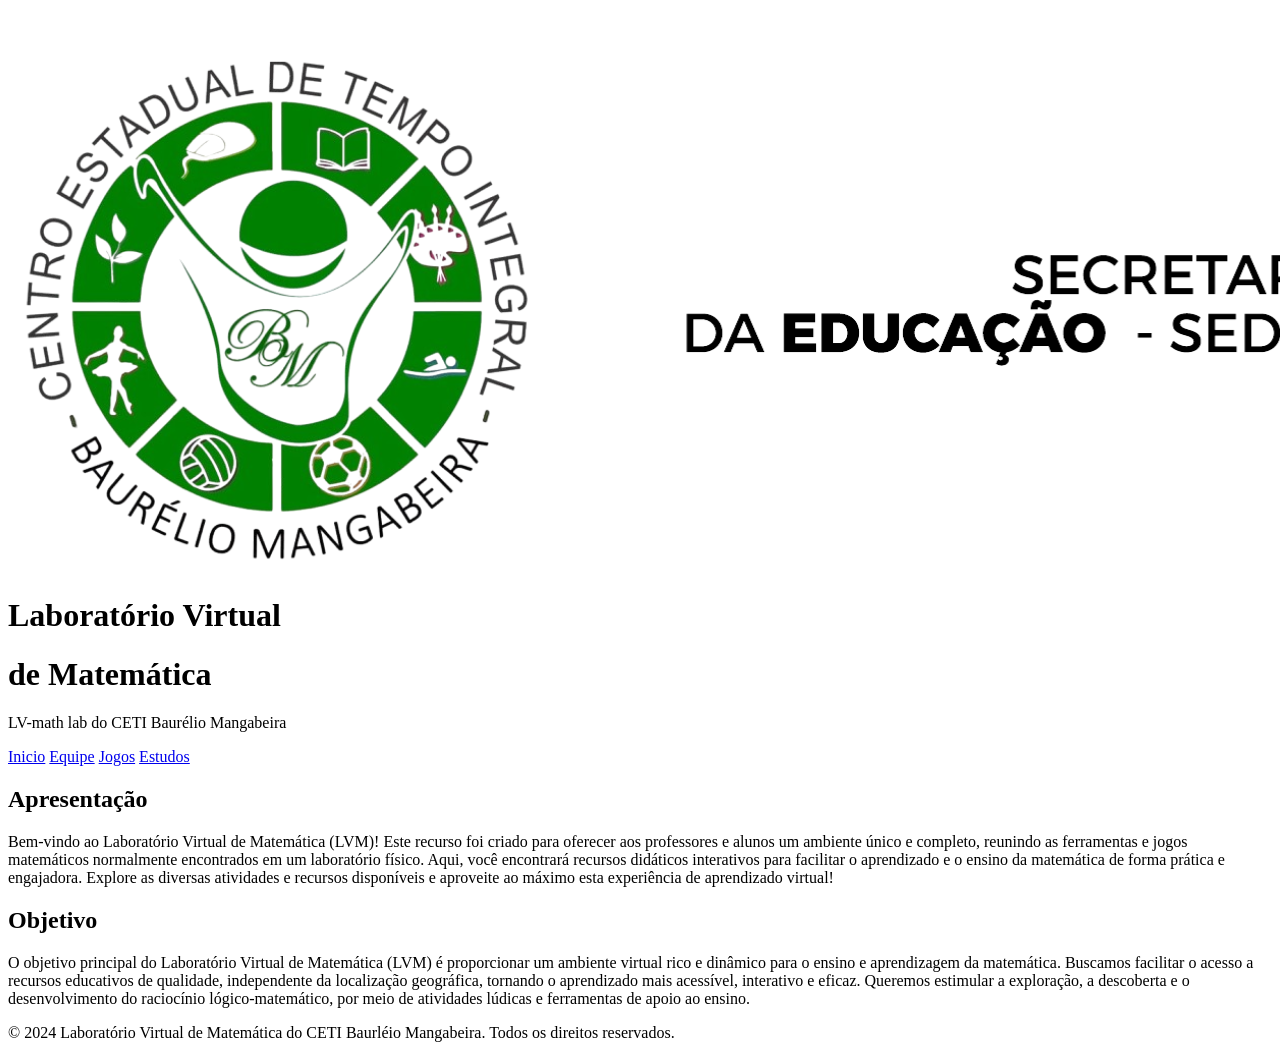
==== index.html @ b6a2eb4f "Update index.html" ====
<!DOCTYPE html>
<html lang="pt-br">
<head>
    <meta charset="UTF-8">
    <meta name="viewport" content="width=device-width, initial-scale=1.0">
    <meta http-equiv="X-UA-Compatible" content="ie=edge">
    <title>Laboratório Virtual de Matemática</title>
    <link rel="stylesheet" href="lab.css">



    
    <link rel="manifest" href="manifest.json">
    <meta name="theme-color" content="#0d6efd">
    <link rel="icon" href="icon-192.png">
    
    <script>
      if ('serviceWorker' in navigator) {
        navigator.serviceWorker.register('service-worker.js')
          .then(() => console.log("Service Worker registrado com sucesso."))
          .catch(err => console.error("Erro no Service Worker:", err));
      }
    </script>
    



</head>
<body>
    <div class="imagem">
        <img src="logo.png" alt="Imagem Acima do Cabeçalho">
    </div>
    
    <header>
      <!-- Título e Subtítulo -->
        <div>
     <h1>Laboratório Virtual</h1>
     <h1>de Matemática</h1>
            <p>LV-math lab do CETI Baurélio Mangabeira</p>
        </div>
    
    </header>

    <nav>
        <a href="Lab Prog.html">Inicio</a>
        <a href="equipe html.html">Equipe</a>
        <a href="jogos.html">Jogos</a>
        <a href="praticos.html">Estudos</a>

     
    </nav>

    <div class="container">
        <div class="content">
            <h2>Apresentação</h2>
            <p>Bem-vindo ao Laboratório Virtual de Matemática (LVM)!
                Este recurso foi criado para oferecer aos professores e alunos um ambiente único e completo, 
                reunindo as ferramentas e jogos matemáticos normalmente encontrados em um laboratório físico.
                Aqui, você encontrará recursos didáticos interativos para facilitar o aprendizado e o ensino da matemática de forma prática e engajadora.
                Explore as diversas atividades e recursos disponíveis e aproveite ao máximo esta experiência de aprendizado virtual!
            </p>
        </div>
    </div>

    <div class="container">
        <div class="content">
            <h2>Objetivo</h2>
            <p>  O objetivo principal do Laboratório Virtual de Matemática (LVM) é proporcionar um ambiente virtual rico
                e dinâmico para o ensino e aprendizagem da matemática. Buscamos facilitar o acesso a recursos educativos 
                de qualidade, independente da localização geográfica, tornando o aprendizado mais acessível, interativo e eficaz.  
                Queremos estimular a exploração, a descoberta e o desenvolvimento do raciocínio lógico-matemático, por meio de 
                atividades lúdicas e ferramentas de apoio ao ensino.</p>
        </div>
    </div>

    <footer>
        <p>&copy; 2024 Laboratório Virtual de Matemática do CETI Baurléio Mangabeira. Todos os direitos reservados.</p>
    </footer>
</body>
</html>
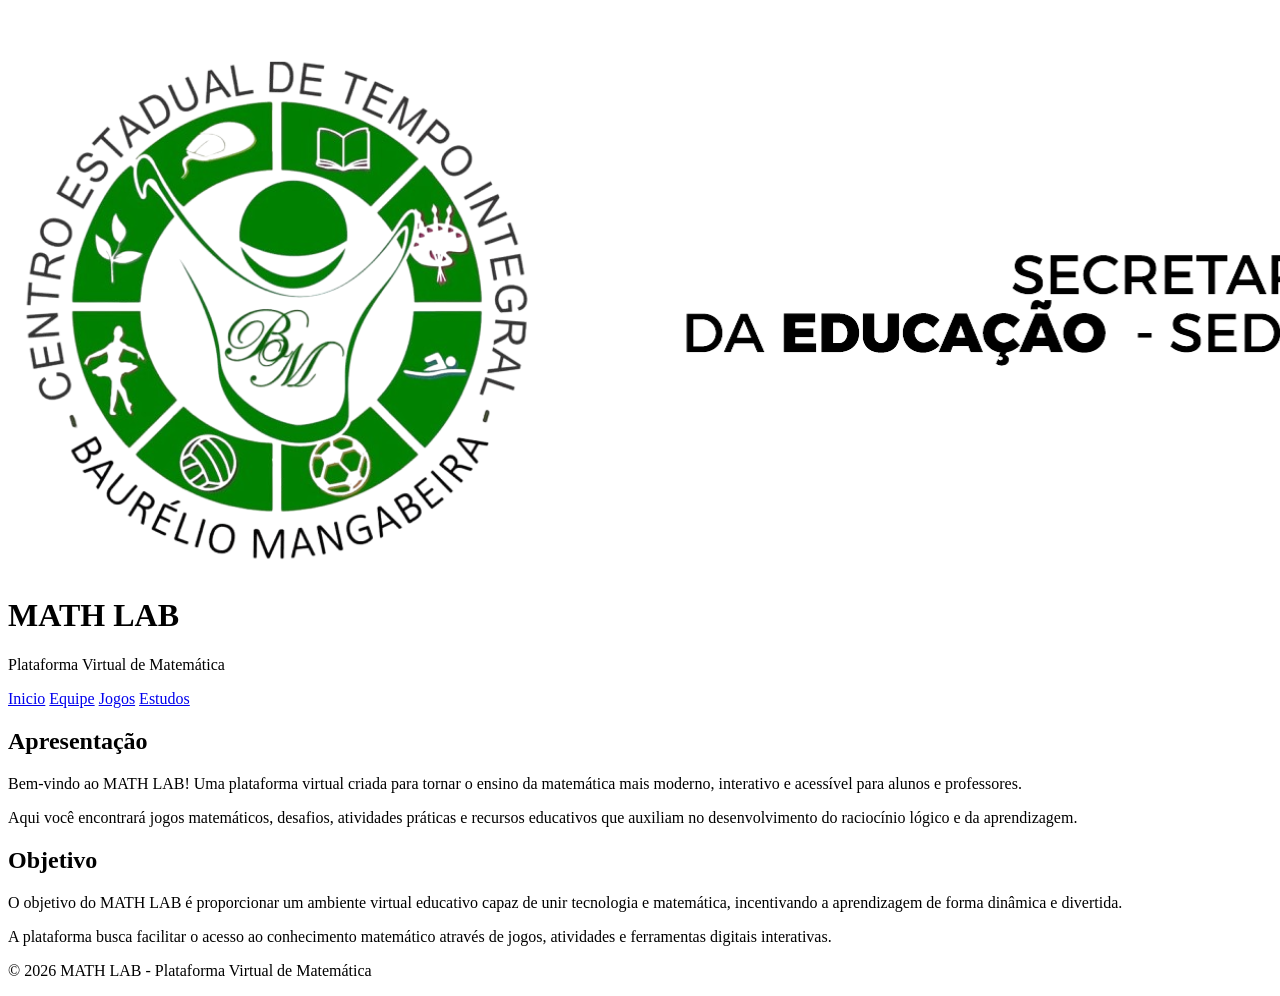
==== commit 31af07d7: "Update index.html" ====
--- a/index.html
+++ b/index.html
@@ -1,83 +1,121 @@
 
 <!DOCTYPE html>
 <html lang="pt-br">
+
 <head>
+
     <meta charset="UTF-8">
+
     <meta name="viewport" content="width=device-width, initial-scale=1.0">
+
     <meta http-equiv="X-UA-Compatible" content="ie=edge">
-    <title>Laboratório Virtual de Matemática</title>
+
+    <title>MATH LAB</title>
+
     <link rel="stylesheet" href="lab.css">
 
+    <link rel="manifest" href="manifest.json">
 
+    <meta name="theme-color" content="#0d6efd">
 
-    
-    <link rel="manifest" href="manifest.json">
-    <meta name="theme-color" content="#0d6efd">
     <link rel="icon" href="icon-192.png">
-    
+
     <script>
-      if ('serviceWorker' in navigator) {
-        navigator.serviceWorker.register('service-worker.js')
-          .then(() => console.log("Service Worker registrado com sucesso."))
-          .catch(err => console.error("Erro no Service Worker:", err));
-      }
+        if ('serviceWorker' in navigator) {
+
+            navigator.serviceWorker.register('service-worker.js')
+
+            .then(() => console.log("Service Worker registrado com sucesso."))
+
+            .catch(err => console.error("Erro no Service Worker:", err));
+        }
     </script>
-    
-
-
 
 </head>
+
 <body>
+
     <div class="imagem">
-        <img src="logo.png" alt="Imagem Acima do Cabeçalho">
+
+        <img src="logo.png" alt="Logo do MATH LAB">
+
     </div>
-    
+
     <header>
-      <!-- Título e Subtítulo -->
-        <div>
-     <h1>Laboratório Virtual</h1>
-     <h1>de Matemática</h1>
-            <p>LV-math lab do CETI Baurélio Mangabeira</p>
-        </div>
-    
+
+        <h1>MATH LAB</h1>
+
+        <p>Plataforma Virtual de Matemática</p>
+
     </header>
 
     <nav>
-        <a href="Lab Prog.html">Inicio</a>
+
+        <a href="index.html">Inicio</a>
+
         <a href="equipe html.html">Equipe</a>
+
         <a href="jogos.html">Jogos</a>
+
         <a href="praticos.html">Estudos</a>
 
-     
     </nav>
 
     <div class="container">
+
         <div class="content">
+
             <h2>Apresentação</h2>
-            <p>Bem-vindo ao Laboratório Virtual de Matemática (LVM)!
-                Este recurso foi criado para oferecer aos professores e alunos um ambiente único e completo, 
-                reunindo as ferramentas e jogos matemáticos normalmente encontrados em um laboratório físico.
-                Aqui, você encontrará recursos didáticos interativos para facilitar o aprendizado e o ensino da matemática de forma prática e engajadora.
-                Explore as diversas atividades e recursos disponíveis e aproveite ao máximo esta experiência de aprendizado virtual!
+
+            <p>
+                Bem-vindo ao MATH LAB!
+                Uma plataforma virtual criada para tornar o ensino
+                da matemática mais moderno, interativo e acessível
+                para alunos e professores.
             </p>
+
+            <p>
+                Aqui você encontrará jogos matemáticos, desafios,
+                atividades práticas e recursos educativos que auxiliam
+                no desenvolvimento do raciocínio lógico e da aprendizagem.
+            </p>
+
         </div>
+
     </div>
 
     <div class="container">
+
         <div class="content">
+
             <h2>Objetivo</h2>
-            <p>  O objetivo principal do Laboratório Virtual de Matemática (LVM) é proporcionar um ambiente virtual rico
-                e dinâmico para o ensino e aprendizagem da matemática. Buscamos facilitar o acesso a recursos educativos 
-                de qualidade, independente da localização geográfica, tornando o aprendizado mais acessível, interativo e eficaz.  
-                Queremos estimular a exploração, a descoberta e o desenvolvimento do raciocínio lógico-matemático, por meio de 
-                atividades lúdicas e ferramentas de apoio ao ensino.</p>
+
+            <p>
+                O objetivo do MATH LAB é proporcionar um ambiente
+                virtual educativo capaz de unir tecnologia e matemática,
+                incentivando a aprendizagem de forma dinâmica e divertida.
+            </p>
+
+            <p>
+                A plataforma busca facilitar o acesso ao conhecimento
+                matemático através de jogos, atividades e ferramentas
+                digitais interativas.
+            </p>
+
         </div>
+
     </div>
 
     <footer>
-        <p>&copy; 2024 Laboratório Virtual de Matemática do CETI Baurléio Mangabeira. Todos os direitos reservados.</p>
+
+        <p>
+            © 2026 MATH LAB - Plataforma Virtual de Matemática
+        </p>
+
     </footer>
+
 </body>
+
 </html>
 
 
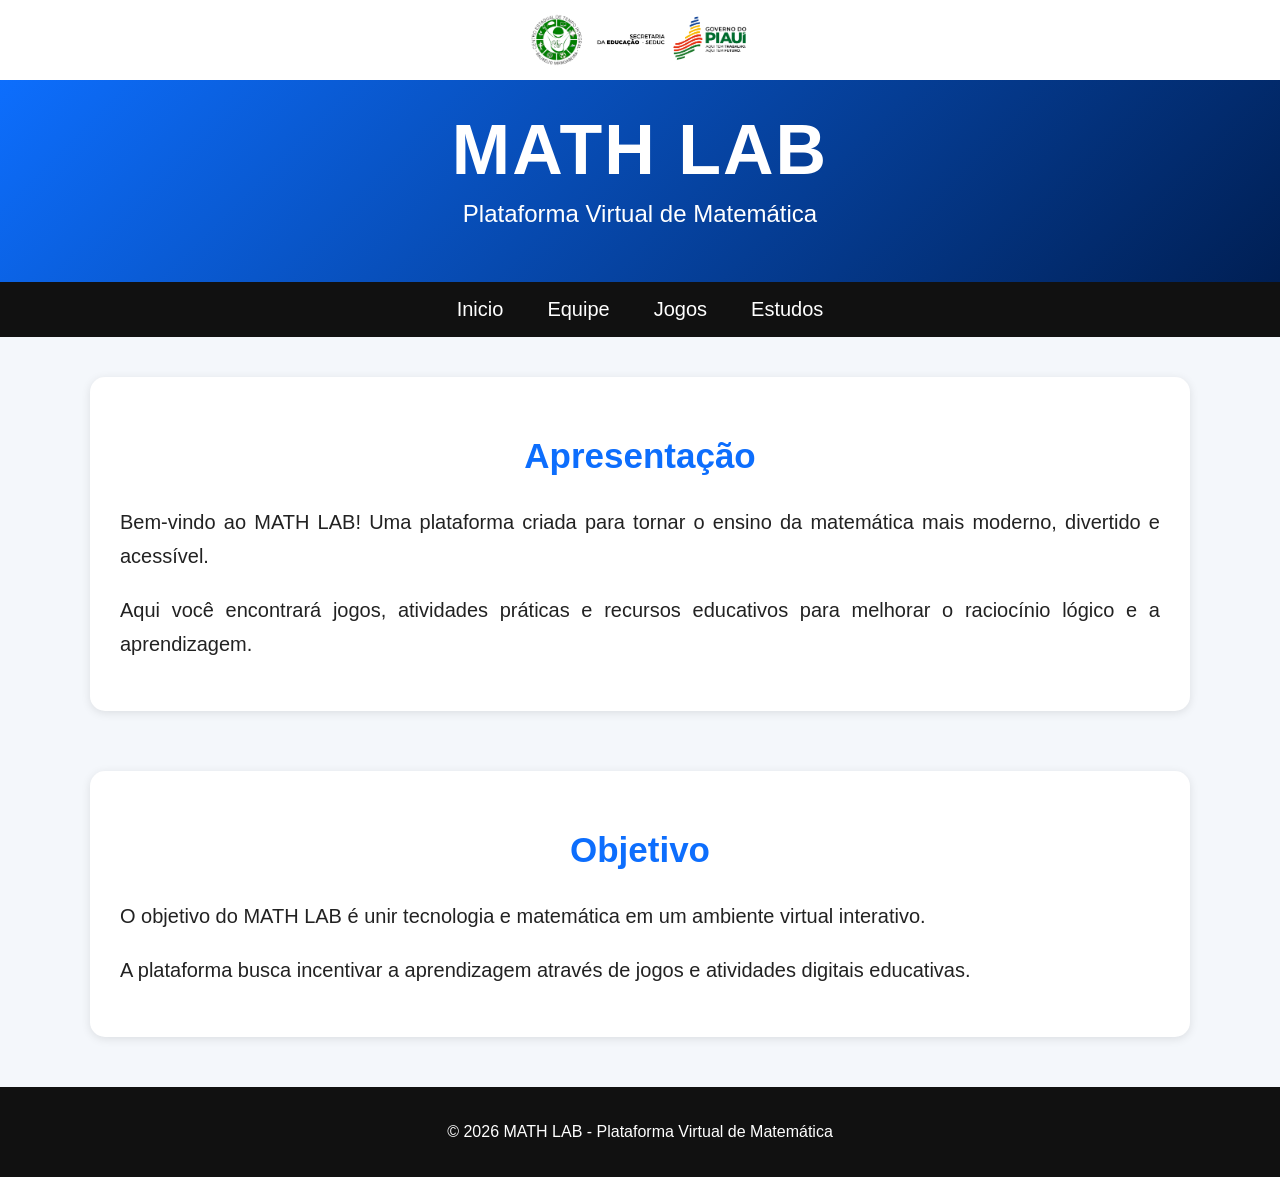
==== commit fff46937: "Update index.html" ====
--- a/index.html
+++ b/index.html
@@ -3,118 +3,74 @@
 <html lang="pt-br">
 
 <head>
-
     <meta charset="UTF-8">
-
     <meta name="viewport" content="width=device-width, initial-scale=1.0">
-
-    <meta http-equiv="X-UA-Compatible" content="ie=edge">
-
     <title>MATH LAB</title>
 
     <link rel="stylesheet" href="lab.css">
-
-    <link rel="manifest" href="manifest.json">
-
-    <meta name="theme-color" content="#0d6efd">
-
-    <link rel="icon" href="icon-192.png">
-
-    <script>
-        if ('serviceWorker' in navigator) {
-
-            navigator.serviceWorker.register('service-worker.js')
-
-            .then(() => console.log("Service Worker registrado com sucesso."))
-
-            .catch(err => console.error("Erro no Service Worker:", err));
-        }
-    </script>
-
 </head>
 
 <body>
 
     <div class="imagem">
-
         <img src="logo.png" alt="Logo do MATH LAB">
-
     </div>
 
     <header>
-
         <h1>MATH LAB</h1>
-
         <p>Plataforma Virtual de Matemática</p>
-
     </header>
 
     <nav>
-
         <a href="index.html">Inicio</a>
-
         <a href="equipe html.html">Equipe</a>
-
         <a href="jogos.html">Jogos</a>
-
         <a href="praticos.html">Estudos</a>
-
     </nav>
 
     <div class="container">
-
         <div class="content">
 
             <h2>Apresentação</h2>
 
             <p>
                 Bem-vindo ao MATH LAB!
-                Uma plataforma virtual criada para tornar o ensino
-                da matemática mais moderno, interativo e acessível
-                para alunos e professores.
+                Uma plataforma criada para tornar o ensino da matemática
+                mais moderno, divertido e acessível.
             </p>
 
             <p>
-                Aqui você encontrará jogos matemáticos, desafios,
-                atividades práticas e recursos educativos que auxiliam
-                no desenvolvimento do raciocínio lógico e da aprendizagem.
+                Aqui você encontrará jogos, atividades práticas e recursos
+                educativos para melhorar o raciocínio lógico e a aprendizagem.
             </p>
 
         </div>
-
     </div>
 
     <div class="container">
-
         <div class="content">
 
             <h2>Objetivo</h2>
 
             <p>
-                O objetivo do MATH LAB é proporcionar um ambiente
-                virtual educativo capaz de unir tecnologia e matemática,
-                incentivando a aprendizagem de forma dinâmica e divertida.
+                O objetivo do MATH LAB é unir tecnologia e matemática
+                em um ambiente virtual interativo.
             </p>
 
             <p>
-                A plataforma busca facilitar o acesso ao conhecimento
-                matemático através de jogos, atividades e ferramentas
-                digitais interativas.
+                A plataforma busca incentivar a aprendizagem através
+                de jogos e atividades digitais educativas.
             </p>
 
         </div>
-
     </div>
 
     <footer>
-
-        <p>
-            © 2026 MATH LAB - Plataforma Virtual de Matemática
-        </p>
-
+        <p>© 2026 MATH LAB - Plataforma Virtual de Matemática</p>
     </footer>
 
 </body>
+</html>
 
 </html>
 
--- a/lab.css
+++ b/lab.css
@@ -0,0 +1,160 @@
+
+      body {
+    font-family: Arial, sans-serif;
+    margin: 0;
+    padding: 0;
+    background-color: #f4f7fb;
+    color: #222;
+}
+
+/* Logo */
+.imagem {
+    background-color: #ffffff;
+    text-align: center;
+    padding: 10px;
+}
+
+.imagem img {
+    max-width: 220px;
+    height: auto;
+}
+
+/* Cabeçalho */
+header {
+    background: linear-gradient(135deg, #0d6efd, #001f54);
+    color: white;
+    text-align: center;
+    padding: 30px 20px;
+}
+
+header h1 {
+    margin: 0;
+    font-size: 70px;
+    letter-spacing: 2px;
+}
+
+header p {
+    margin-top: 10px;
+    font-size: 24px;
+}
+
+/* Menu */
+nav {
+    background-color: #111;
+    display: flex;
+    justify-content: center;
+    flex-wrap: wrap;
+}
+
+nav a {
+    color: white;
+    padding: 16px 22px;
+    text-decoration: none;
+    font-size: 20px;
+    transition: 0.3s;
+}
+
+nav a:hover {
+    background-color: #0d6efd;
+    border-radius: 5px;
+}
+
+/* Conteúdo */
+.container {
+    max-width: 1100px;
+    margin: auto;
+    padding: 20px;
+}
+
+.content {
+    background-color: white;
+    padding: 30px;
+    margin-top: 20px;
+    border-radius: 15px;
+    box-shadow: 0 2px 10px rgba(0,0,0,0.1);
+}
+
+.content h2 {
+    color: #0d6efd;
+    text-align: center;
+    font-size: 35px;
+}
+
+.content p {
+    font-size: 20px;
+    line-height: 1.7;
+    text-align: justify;
+}
+
+/* Jogos e estudos */
+#jogos,
+#praticos {
+    display: grid;
+    grid-template-columns: repeat(auto-fit, minmax(320px, 1fr));
+    gap: 25px;
+    padding: 20px;
+}
+
+.membro {
+    background-color: white;
+    border-radius: 15px;
+    padding: 20px;
+    text-align: center;
+    box-shadow: 0 3px 12px rgba(0,0,0,0.1);
+}
+
+.membro img {
+    width: 100%;
+    max-height: 220px;
+    object-fit: cover;
+    border-radius: 10px;
+}
+
+/* Botões */
+.game-button {
+    background-color: #0d6efd;
+    color: white;
+    border: none;
+    padding: 12px 18px;
+    margin-top: 10px;
+    border-radius: 8px;
+    cursor: pointer;
+    font-size: 18px;
+    transition: 0.3s;
+}
+
+.game-button:hover {
+    background-color: #084298;
+}
+
+.close-button {
+    background-color: red;
+    color: white;
+    border: none;
+    padding: 10px 16px;
+    margin-top: 10px;
+    border-radius: 8px;
+    cursor: pointer;
+}
+
+/* Área dos jogos */
+.game-container {
+    display: none;
+    margin-top: 15px;
+}
+
+.game-container iframe {
+    width: 100%;
+    height: 500px;
+    border: none;
+    border-radius: 10px;
+}
+
+/* Rodapé */
+footer {
+    background-color: #111;
+    color: white;
+    text-align: center;
+    padding: 20px;
+    margin-top: 30px;
+}
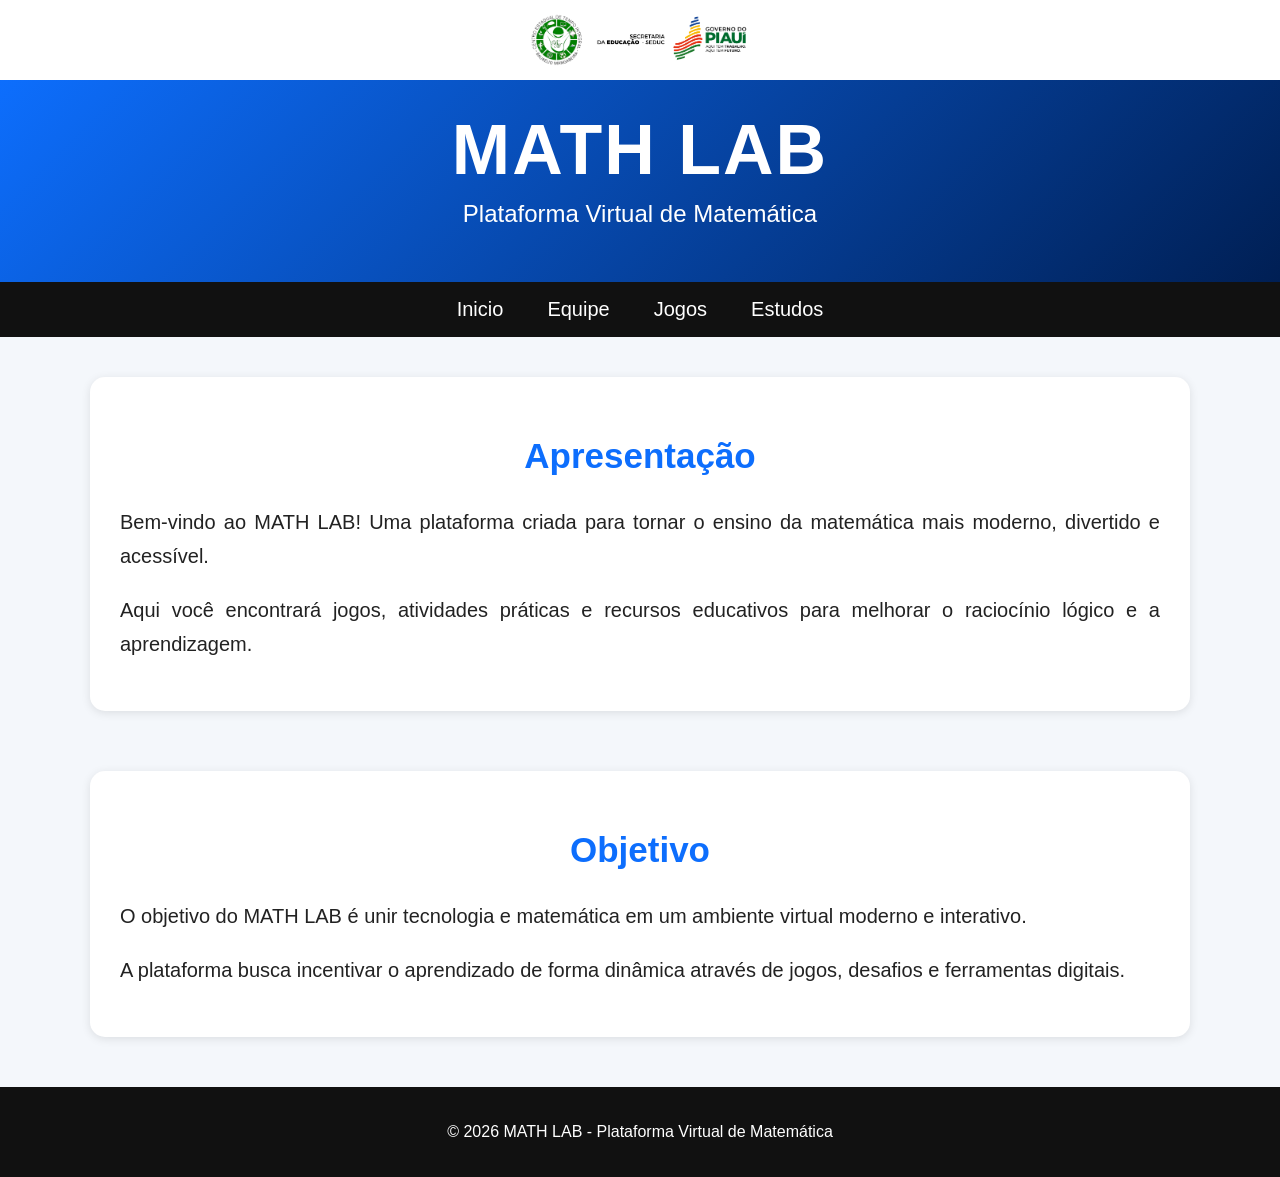
==== commit 02cb14e4: "Update index.html" ====
--- a/index.html
+++ b/index.html
@@ -3,11 +3,15 @@
 <html lang="pt-br">
 
 <head>
+
     <meta charset="UTF-8">
+
     <meta name="viewport" content="width=device-width, initial-scale=1.0">
+
     <title>MATH LAB</title>
 
     <link rel="stylesheet" href="lab.css">
+
 </head>
 
 <body>
@@ -17,18 +21,27 @@
     </div>
 
     <header>
+
         <h1>MATH LAB</h1>
+
         <p>Plataforma Virtual de Matemática</p>
+
     </header>
 
     <nav>
+
         <a href="index.html">Inicio</a>
+
         <a href="equipe html.html">Equipe</a>
+
         <a href="jogos.html">Jogos</a>
+
         <a href="praticos.html">Estudos</a>
+
     </nav>
 
     <div class="container">
+
         <div class="content">
 
             <h2>Apresentação</h2>
@@ -40,39 +53,44 @@
             </p>
 
             <p>
-                Aqui você encontrará jogos, atividades práticas e recursos
-                educativos para melhorar o raciocínio lógico e a aprendizagem.
+                Aqui você encontrará jogos, atividades práticas
+                e recursos educativos para melhorar o raciocínio lógico
+                e a aprendizagem.
             </p>
 
         </div>
+
     </div>
 
     <div class="container">
+
         <div class="content">
 
             <h2>Objetivo</h2>
 
             <p>
                 O objetivo do MATH LAB é unir tecnologia e matemática
-                em um ambiente virtual interativo.
+                em um ambiente virtual moderno e interativo.
             </p>
 
             <p>
-                A plataforma busca incentivar a aprendizagem através
-                de jogos e atividades digitais educativas.
+                A plataforma busca incentivar o aprendizado
+                de forma dinâmica através de jogos, desafios
+                e ferramentas digitais.
             </p>
 
         </div>
+
     </div>
 
     <footer>
-        <p>© 2026 MATH LAB - Plataforma Virtual de Matemática</p>
+
+        <p>
+            © 2026 MATH LAB - Plataforma Virtual de Matemática
+        </p>
+
     </footer>
 
 </body>
-</html>
 
 </html>
-
-
-
